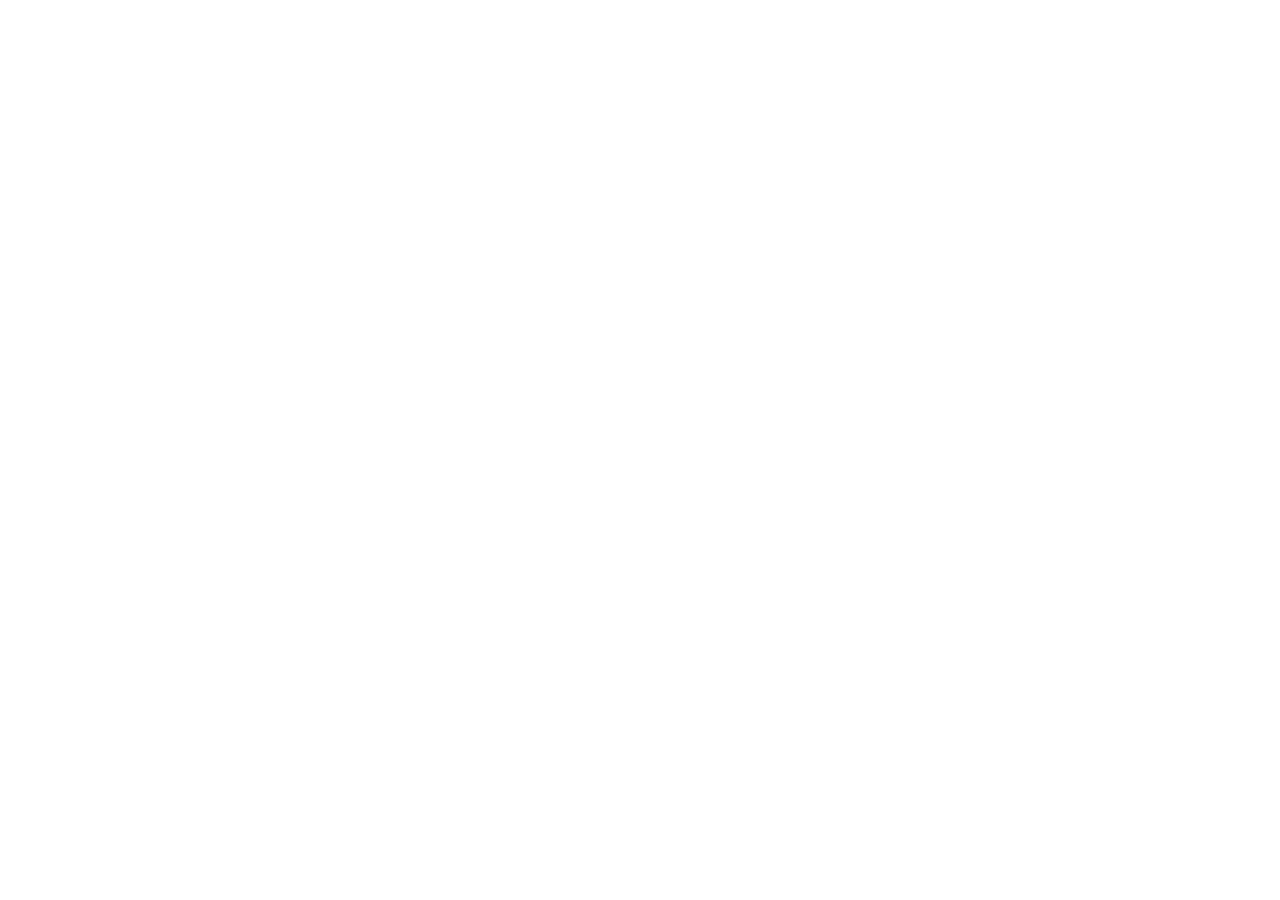
==== product.html @ 75218ef5 "opret sider" ====
<!doctype html>
<html lang="en">
  <head>
    <meta charset="UTF-8" />
    <meta name="viewport" content="width=device-width, initial-scale=1.0" />
    <title>Tøjbutik</title>
  </head>
  <body>
    <header></header>
    <main></main>
    <footer></footer>
  </body>
</html>
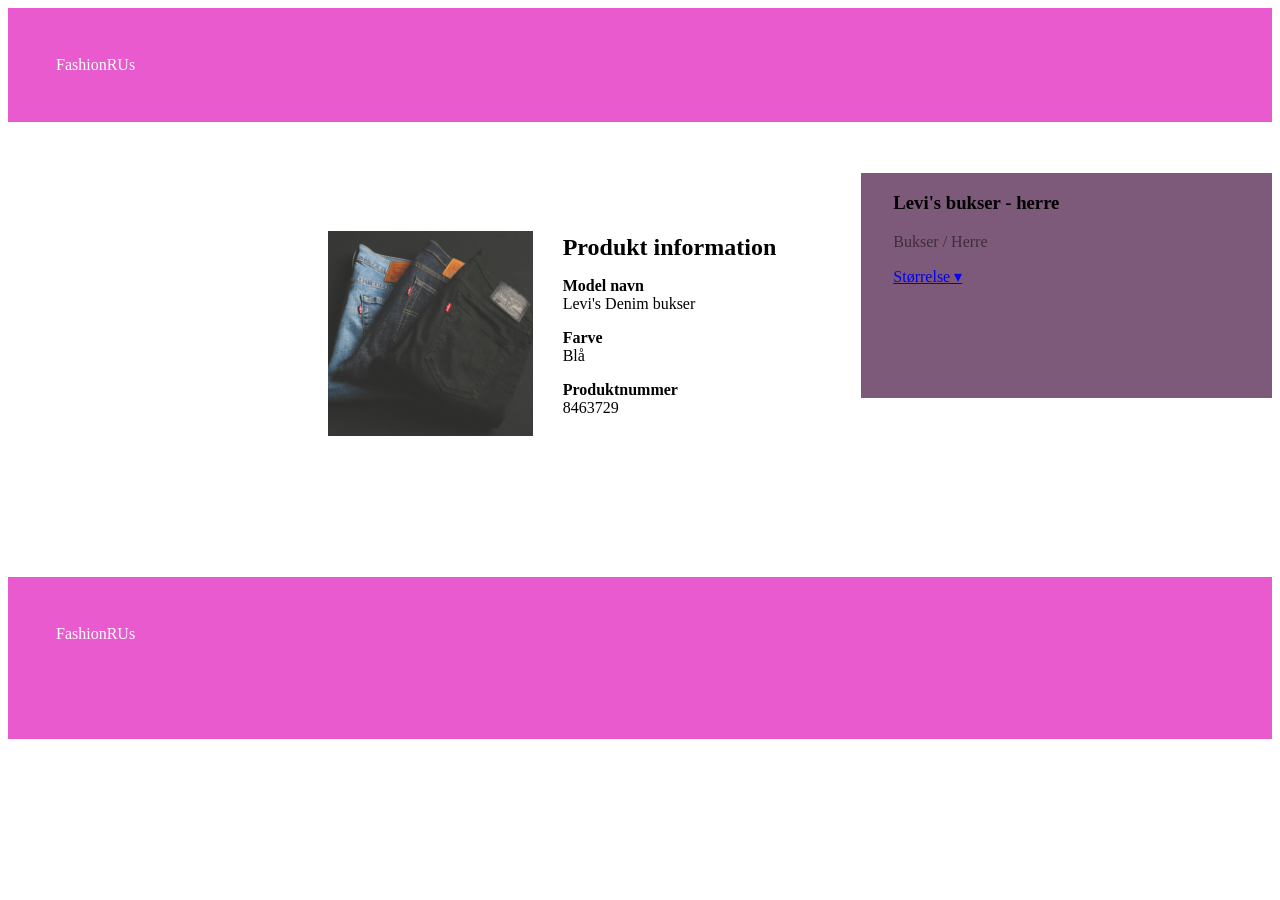
==== commit 4a82548d: "start på produktside" ====
--- a/product.html
+++ b/product.html
@@ -4,10 +4,45 @@
     <meta charset="UTF-8" />
     <meta name="viewport" content="width=device-width, initial-scale=1.0" />
     <title>Tøjbutik</title>
+    <link rel="stylesheet" href="style.css" />
   </head>
   <body>
-    <header></header>
-    <main></main>
-    <footer></footer>
+    <header>
+      <p><a href="index.html">FashionRUs</a></p>
+    </header>
+    <main>
+      <div class="grid_1-1-1">
+        <div class="information">
+          <h2 class="h2 ">Produkt information</h2>
+          <dl>
+            <dt><strong>Model navn</strong></dt>
+            <dd>Levi's Denim bukser</dd>
+            <dt><strong>Farve</strong></dt>
+            <dd>Blå</dd>
+            <dt><strong>Produktnummer</strong></dt>
+            <dd>8463729</dd>
+          </dl>
+        </div>
+        <img class="order" src="imgs/bukser.jpg" alt="" />
+      
+      <div class="boks">
+<h3>Levi's bukser - herre</h3>
+<p class="opacity">Bukser / Herre</p>
+
+<li class="dropdown">
+      <a href="#">Størrelse ▾</a>
+      <ul class="dropdown-content">
+        <li><a href="#">S</a></li>
+        <li><a href="#">M</a></li>
+        <li><a href="#">L</a></li>
+      </ul>
+    </li>
+
+      </div>
+    </div>
+    </main>
+    <footer>
+      <p>FashionRUs</p>
+    </footer>
   </body>
 </html>
--- a/style.css
+++ b/style.css
@@ -0,0 +1,173 @@
+.buttons {
+  display: grid;
+  grid-template-columns: repeat(4, 1fr);
+  gap: 2rem;
+  padding-top: 5em;
+  padding-left: 7em;
+  padding-right: 7em;
+}
+
+.buttons div {
+  background-color: rgb(81, 5, 67);
+  border: 2px solid black;
+  border-radius: 40px;
+}
+
+.buttons a {
+  display: flex;
+  justify-content: center;
+  align-items: center;
+  text-decoration: none;
+  color: rgb(255, 255, 255);
+  height: 70px;
+}
+
+h1,
+h2 {
+  margin-left: 3em;
+  margin-top: 3em;
+}
+
+header {
+  background-color: rgb(234, 90, 207);
+  padding-top: 2em;
+  padding-bottom: 2em;
+  color: white;
+}
+
+header a {
+  color: white;
+  text-decoration: none;
+}
+
+header {
+  padding-left: 3em;
+}
+
+footer {
+  background-color: rgb(234, 90, 207);
+  padding-top: 2em;
+  padding-bottom: 5em;
+  margin-top: 8em;
+  color: white;
+}
+
+footer p {
+  margin-left: 3em;
+}
+
+.product_list_container img {
+  max-width: 100%;
+  object-fit: cover;
+  aspect-ratio: 1 / 1;
+}
+
+.product_list_container {
+  display: grid;
+  grid-template-columns: repeat(4, 1fr);
+  gap: 2em;
+  margin: 2em 2em 0 2em;
+}
+
+.product_list_container div {
+  border: 2px solid black;
+  padding: 1em;
+}
+
+li {
+  list-style: none;
+}
+
+.opacity {
+  opacity: 50%;
+}
+
+.udsalg_produkt {
+  position: relative;
+}
+
+.udsalg {
+  position: absolute;
+  left: 230px;
+  bottom: 62px;
+  background-color: red;
+  color: white;
+  padding: 0.5em 0.8em;
+  border-radius: 8px;
+}
+
+.vare_udsolgt {
+  position: relative;
+}
+
+.udsolgt {
+  position: absolute;
+  background-color: rgb(55, 55, 55);
+  color: white;
+  padding: 2em;
+  opacity: 70%;
+  bottom: 413.5px;
+}
+
+.grid_1-1-1 {
+  display: grid;
+  grid-template-columns: 1fr 1fr 1fr;
+  gap: 1em;
+  align-items: center;
+}
+
+.grid_1-1-1 img {
+  max-width: 50%;
+  object-fit: cover;
+  aspect-ratio: 1 / 1;
+  padding-left: 20em;
+  padding-top: 6em;
+}
+.order {
+  order: -1;
+}
+
+dd {
+  margin: auto;
+  padding-bottom: 1em;
+}
+
+.h2 {
+  margin: auto;
+}
+
+.information {
+  padding-left: 8em;
+  padding-top: 7em;
+}
+
+.dropdown {
+  position: relative;
+  list-style: none;
+  
+}
+
+/* Skjul menuen */
+.dropdown-content {
+  display: none;
+  position: absolute;
+  top: 100%;
+  left: 0;
+  list-style: none;
+  background: white;
+  padding: 1rem;
+  margin: 0;
+  
+}
+
+/* Vis når dropdown har fokus */
+.dropdown:focus-within .dropdown-content {
+  display: block;
+}
+
+.boks{
+  background-color: rgb(125, 90, 122);
+  padding-left: 2em;
+  padding-bottom: 7em;
+  padding-right: 0;
+}
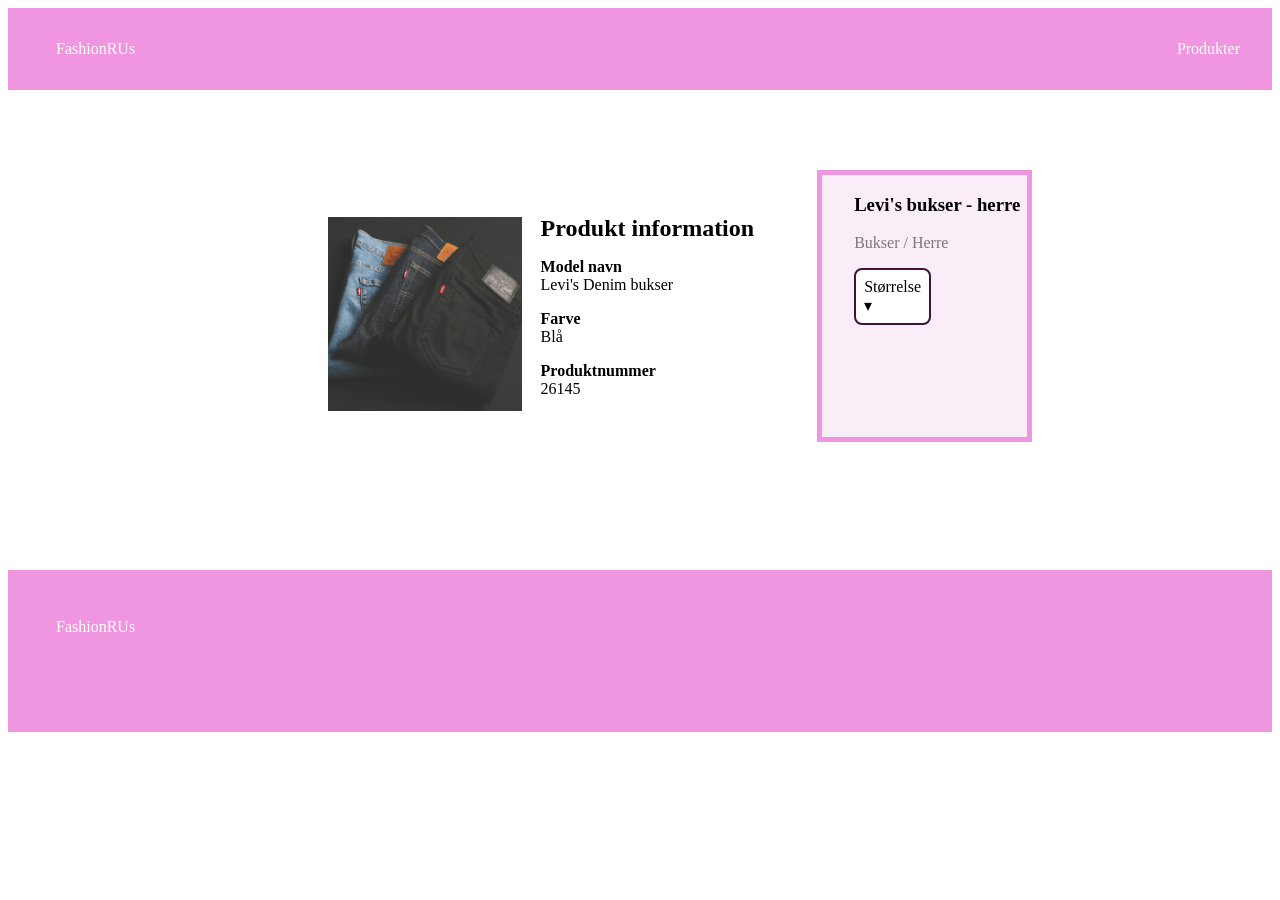
==== commit 1d9ed5b4: "færdiggør statisk site" ====
--- a/product.html
+++ b/product.html
@@ -8,38 +8,41 @@
   </head>
   <body>
     <header>
-      <p><a href="index.html">FashionRUs</a></p>
+      <a href="index.html">FashionRUs</a>
+      <a href="productlist.html">Produkter</a>
     </header>
     <main>
       <div class="grid_1-1-1">
         <div class="information">
-          <h2 class="h2 ">Produkt information</h2>
+          <h2 class="h2">Produkt information</h2>
           <dl>
             <dt><strong>Model navn</strong></dt>
             <dd>Levi's Denim bukser</dd>
             <dt><strong>Farve</strong></dt>
             <dd>Blå</dd>
             <dt><strong>Produktnummer</strong></dt>
-            <dd>8463729</dd>
+            <dd>26145</dd>
           </dl>
         </div>
         <img class="order" src="imgs/bukser.jpg" alt="" />
-      
-      <div class="boks">
-<h3>Levi's bukser - herre</h3>
-<p class="opacity">Bukser / Herre</p>
 
-<li class="dropdown">
-      <a href="#">Størrelse ▾</a>
-      <ul class="dropdown-content">
-        <li><a href="#">S</a></li>
-        <li><a href="#">M</a></li>
-        <li><a href="#">L</a></li>
-      </ul>
-    </li>
+        <div class="boks">
+          <h3>Levi's bukser - herre</h3>
+          <p class="opacity">Bukser / Herre</p>
 
+          <ul class="menu">
+            <li class="dropdown">
+              <input type="checkbox" id="toggle" />
+              <label for="toggle">Størrelse ▾</label>
+              <ul class="dropdown-content">
+                <li><a href="#">S</a></li>
+                <li><a href="#">M</a></li>
+                <li><a href="#">L</a></li>
+              </ul>
+            </li>
+          </ul>
+        </div>
       </div>
-    </div>
     </main>
     <footer>
       <p>FashionRUs</p>
--- a/style.css
+++ b/style.css
@@ -1,3 +1,4 @@
+/* forside */
 .buttons {
   display: grid;
   grid-template-columns: repeat(4, 1fr);
@@ -8,7 +9,7 @@
 }
 
 .buttons div {
-  background-color: rgb(81, 5, 67);
+  background-color: rgb(239, 117, 217);
   border: 2px solid black;
   border-radius: 40px;
 }
@@ -22,6 +23,10 @@
   height: 70px;
 }
 
+.buttons div:hover {
+  background-color: rgb(97, 18, 70);
+}
+
 h1,
 h2 {
   margin-left: 3em;
@@ -29,9 +34,12 @@
 }
 
 header {
-  background-color: rgb(234, 90, 207);
+  display: flex;
+  justify-content: space-between;
+  background-color: rgb(240, 149, 224);
   padding-top: 2em;
   padding-bottom: 2em;
+  padding-right: 2em;
   color: white;
 }
 
@@ -45,7 +53,7 @@
 }
 
 footer {
-  background-color: rgb(234, 90, 207);
+  background-color: rgb(240, 149, 224);
   padding-top: 2em;
   padding-bottom: 5em;
   margin-top: 8em;
@@ -55,6 +63,8 @@
 footer p {
   margin-left: 3em;
 }
+
+/* produktliste */
 
 .product_list_container img {
   max-width: 100%;
@@ -69,44 +79,19 @@
   margin: 2em 2em 0 2em;
 }
 
-.product_list_container div {
+.product_list_container article {
   border: 2px solid black;
   padding: 1em;
 }
 
-li {
-  list-style: none;
-}
+.product_list_container a {
+  text-decoration: none;
+  color: black;
+}
+
 
 .opacity {
   opacity: 50%;
-}
-
-.udsalg_produkt {
-  position: relative;
-}
-
-.udsalg {
-  position: absolute;
-  left: 230px;
-  bottom: 62px;
-  background-color: red;
-  color: white;
-  padding: 0.5em 0.8em;
-  border-radius: 8px;
-}
-
-.vare_udsolgt {
-  position: relative;
-}
-
-.udsolgt {
-  position: absolute;
-  background-color: rgb(55, 55, 55);
-  color: white;
-  padding: 2em;
-  opacity: 70%;
-  bottom: 413.5px;
 }
 
 .grid_1-1-1 {
@@ -136,38 +121,149 @@
   margin: auto;
 }
 
+  .productlist article {
+    position: relative;
+    display: grid;
+    grid-template-rows: subgrid;
+    grid-row: span 7;
+    gap: 0;
+  }
+
+  .productlist article h3 {
+    font-size: 1rem;
+  }
+
+  .productlist article > * {
+    margin: 0;
+    font-size: 0.9rem;
+  }
+
+  .productlist .discounted_element p,
+  .productlist .discounted .soldOut .discounted_element p {
+    display: none;
+  }
+
+  .productlist .discounted .discounted_element {
+    display: flex;
+    justify-content: space-between;
+  }
+  
+.productlist .discounted .discounted_element p {
+      display: block;
+    }
+
+  .productlist .discounted .price {
+    text-decoration: line-through;
+  }
+
+  .productlist .color_me_red {
+    background-color: rgb(255, 0, 0);
+    color: white;
+    padding: 0.5em 0.8em;
+    border-radius: 8px;
+  }
+
+  .color_me_black_and_red {
+    background-color: rgb(55, 55, 55);
+    color: rgb(255, 255, 255);
+    padding: 2em;
+    opacity: 70%;
+  }
+
+  .productlist .soldoutTxt {
+    display: none;
+  }
+  .productlist .soldOut .soldoutTxt {
+    display: block;
+    position: absolute;
+    z-index: 100;
+  
+  }
+
+  .productlist .soldOut::after {
+    content: "";
+    display: inline-block;
+    background-color: rgba(255, 255, 255, 0.442);
+    border: 0.1px solid lightgray;
+    height: 100%;
+    width: 100%;
+    position: absolute;
+  }
+
+  /* produkt */
+
 .information {
   padding-left: 8em;
   padding-top: 7em;
 }
 
+.boks {
+  border: 5px solid  rgb(240, 149, 224);
+  background-color: rgb(249, 238, 247);
+  padding-left: 2em;
+  padding-bottom: 7em;
+  margin-right: 15em;
+  margin-top: 5em;
+}
+
+
+.menu {
+  list-style: none;
+  padding: 0;
+  margin: 0;
+}
+
 .dropdown {
   position: relative;
-  list-style: none;
-  
-}
-
-/* Skjul menuen */
+}
+
+
 .dropdown-content {
   display: none;
   position: absolute;
   top: 100%;
   left: 0;
+  background: white;
   list-style: none;
-  background: white;
-  padding: 1rem;
+  padding: 0;
   margin: 0;
-  
-}
-
-/* Vis når dropdown har fokus */
+  border: 1px solid #ccc;
+  min-width: 90px;
+}
+
+/* Vis når man klikker */
 .dropdown:focus-within .dropdown-content {
   display: block;
 }
 
-.boks{
-  background-color: rgb(125, 90, 122);
-  padding-left: 2em;
-  padding-bottom: 7em;
-  padding-right: 0;
-}+.dropdown-content li a {
+  display: block;
+  padding: 10px;
+  text-decoration: none;
+  color: black;
+}
+
+.dropdown-content li a:hover {
+  background: #f2f2f2;
+}
+
+.dropdown {
+  text-decoration: none;
+  color: rgb(0, 0, 0);
+  border: 2px solid rgb(63, 20, 58);
+  padding: 0.5em;
+  margin-right: 6em;
+  border-radius: 8px;
+  background-color: rgb(255, 255, 255);
+}
+
+.dropdown input {
+  display: none;
+}
+.dropdown input:checked ~ .dropdown-content {
+  display: block;
+}
+
+.dropdown label {
+  cursor: pointer;
+}
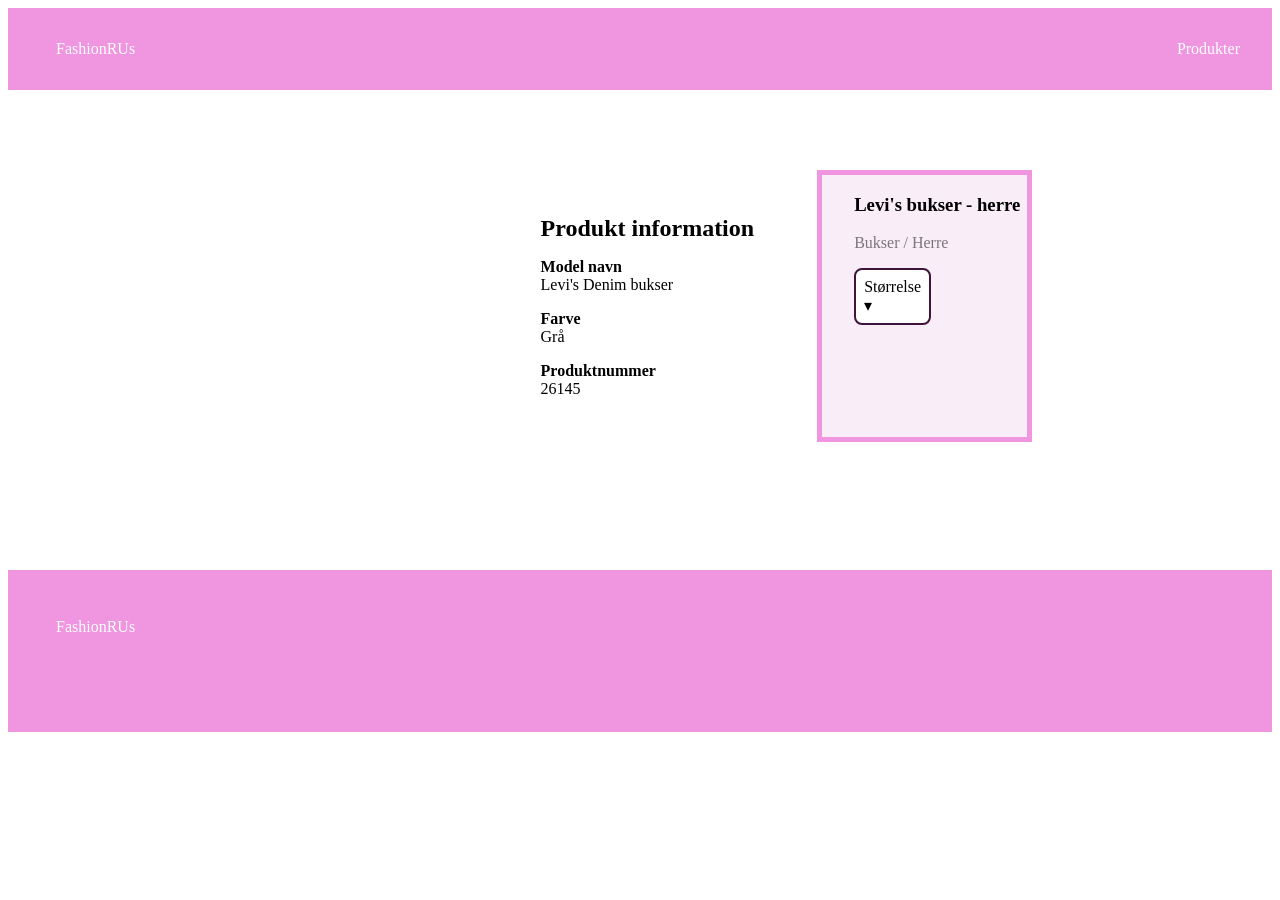
==== commit 39afedb3: "tilføj kategoriliste" ====
--- a/product.html
+++ b/product.html
@@ -19,12 +19,12 @@
             <dt><strong>Model navn</strong></dt>
             <dd>Levi's Denim bukser</dd>
             <dt><strong>Farve</strong></dt>
-            <dd>Blå</dd>
+            <dd>Grå</dd>
             <dt><strong>Produktnummer</strong></dt>
             <dd>26145</dd>
           </dl>
         </div>
-        <img class="order" src="imgs/bukser.jpg" alt="" />
+        <img class="order" src="https://kea-alt-del.dk/t7/images/webp/640/26145.webp" alt="" />
 
         <div class="boks">
           <h3>Levi's bukser - herre</h3>
--- a/style.css
+++ b/style.css
@@ -1,20 +1,20 @@
 /* forside */
-.buttons {
+.categories {
   display: grid;
-  grid-template-columns: repeat(4, 1fr);
+  grid-template-columns: repeat(3, 1fr);
   gap: 2rem;
   padding-top: 5em;
   padding-left: 7em;
   padding-right: 7em;
 }
 
-.buttons div {
+.categories div {
   background-color: rgb(239, 117, 217);
   border: 2px solid black;
   border-radius: 40px;
 }
 
-.buttons a {
+.categories a {
   display: flex;
   justify-content: center;
   align-items: center;
@@ -23,7 +23,7 @@
   height: 70px;
 }
 
-.buttons div:hover {
+.categories div:hover {
   background-color: rgb(97, 18, 70);
 }
 
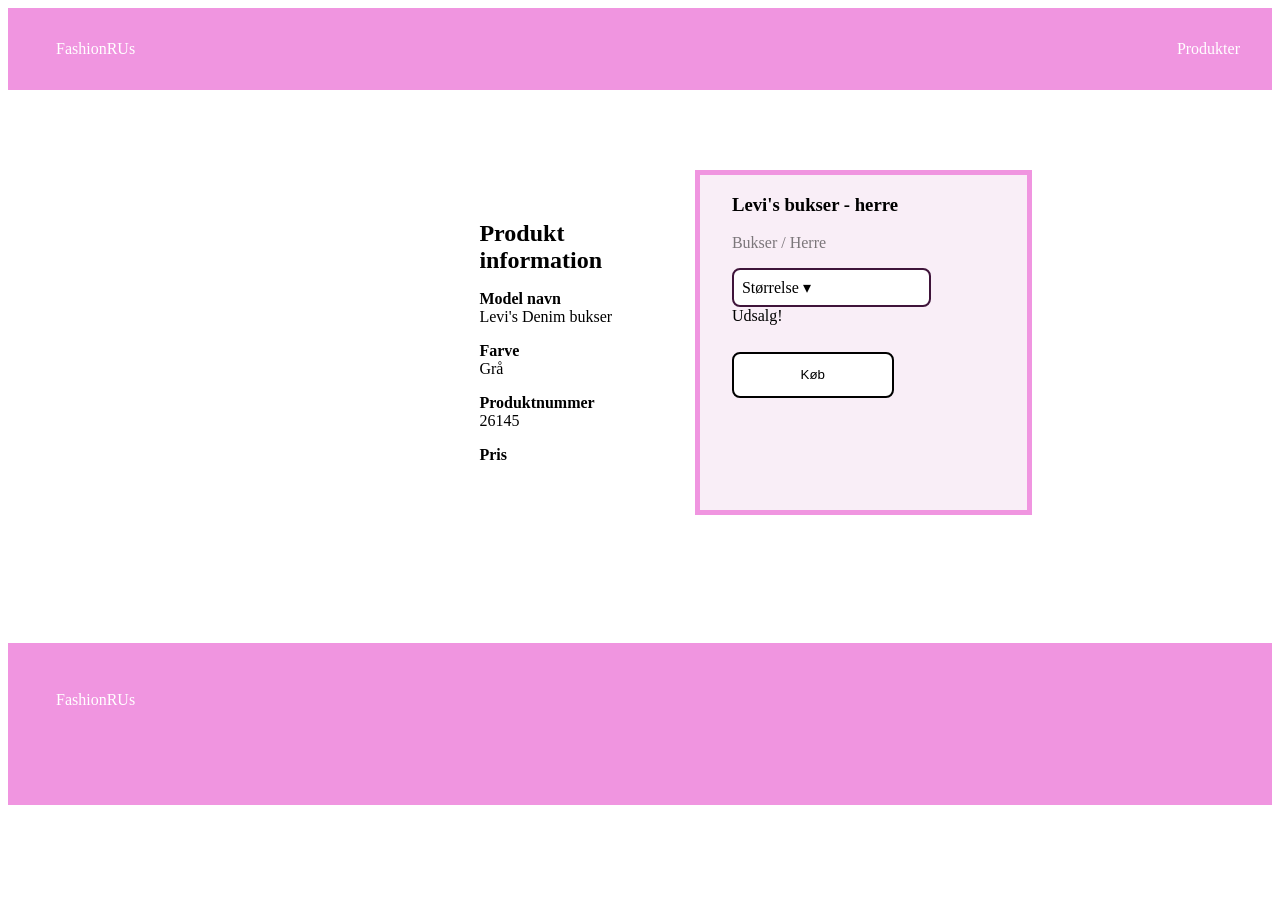
==== commit 8d9b8e10: "tilføj udsalg og udsolgt på enkelte cards" ====
--- a/product.html
+++ b/product.html
@@ -5,13 +5,14 @@
     <meta name="viewport" content="width=device-width, initial-scale=1.0" />
     <title>Tøjbutik</title>
     <link rel="stylesheet" href="style.css" />
+    <script src="js/product.js" defer></script>
   </head>
   <body>
     <header>
       <a href="index.html">FashionRUs</a>
       <a href="productlist.html">Produkter</a>
     </header>
-    <main>
+    <main id="productContainer">
       <div class="grid_1-1-1">
         <div class="information">
           <h2 class="h2">Produkt information</h2>
@@ -22,6 +23,8 @@
             <dd>Grå</dd>
             <dt><strong>Produktnummer</strong></dt>
             <dd>26145</dd>
+            <dt><strong>Pris</strong></dt>
+            <dd></dd>
           </dl>
         </div>
         <img class="order" src="https://kea-alt-del.dk/t7/images/webp/640/26145.webp" alt="" />
@@ -41,8 +44,10 @@
               </ul>
             </li>
           </ul>
+          <span class="saleLabel">Udsalg!</span> 
+          <button class="kob">Køb</button>
         </div>
-      </div>
+      </div>     
     </main>
     <footer>
       <p>FashionRUs</p>
--- a/style.css
+++ b/style.css
@@ -31,6 +31,7 @@
 h2 {
   margin-left: 3em;
   margin-top: 3em;
+  grid-column: 1/-1;
 }
 
 header {
@@ -89,7 +90,6 @@
   color: black;
 }
 
-
 .opacity {
   opacity: 50%;
 }
@@ -121,76 +121,85 @@
   margin: auto;
 }
 
-  .productlist article {
-    position: relative;
-    display: grid;
-    grid-template-rows: subgrid;
-    grid-row: span 7;
-    gap: 0;
-  }
-
-  .productlist article h3 {
-    font-size: 1rem;
-  }
-
-  .productlist article > * {
-    margin: 0;
-    font-size: 0.9rem;
-  }
-
-  .productlist .discounted_element p,
-  .productlist .discounted .soldOut .discounted_element p {
-    display: none;
-  }
-
-  .productlist .discounted .discounted_element {
-    display: flex;
-    justify-content: space-between;
-  }
-  
+.productlist article {
+  position: relative;
+  display: grid;
+  grid-template-rows: subgrid;
+  grid-row: span 7;
+  gap: 0;
+}
+
+.productlist article h3 {
+  font-size: 1rem;
+}
+
+.productlist article > * {
+  margin: 0;
+  font-size: 0.9rem;
+}
+
+.productlist .discounted_element p,
+.productlist .discounted .soldOut .discounted_element p {
+  display: none;
+}
+
+.productlist .discounted .discounted_element {
+  display: flex;
+  justify-content: space-between;
+}
+
 .productlist .discounted .discounted_element p {
-      display: block;
-    }
-
-  .productlist .discounted .price {
-    text-decoration: line-through;
-  }
-
-  .productlist .color_me_red {
-    background-color: rgb(255, 0, 0);
-    color: white;
-    padding: 0.5em 0.8em;
-    border-radius: 8px;
-  }
-
-  .color_me_black_and_red {
-    background-color: rgb(55, 55, 55);
-    color: rgb(255, 255, 255);
-    padding: 2em;
-    opacity: 70%;
-  }
-
-  .productlist .soldoutTxt {
-    display: none;
-  }
-  .productlist .soldOut .soldoutTxt {
-    display: block;
-    position: absolute;
-    z-index: 100;
-  
-  }
-
-  .productlist .soldOut::after {
-    content: "";
-    display: inline-block;
-    background-color: rgba(255, 255, 255, 0.442);
-    border: 0.1px solid lightgray;
-    height: 100%;
-    width: 100%;
-    position: absolute;
-  }
-
-  /* produkt */
+  display: block;
+}
+
+.productlist .discounted .price {
+  text-decoration: line-through;
+}
+
+.productlist .color_me_red {
+  background-color: rgb(255, 0, 0);
+  color: white;
+  padding: 0.5em 0.8em;
+  border-radius: 8px;
+}
+
+.color_me_black_and_red {
+  background-color: rgb(55, 55, 55);
+  color: rgb(255, 255, 255);
+  padding: 2em;
+  opacity: 70%;
+}
+
+.productlist .soldoutTxt {
+  display: none;
+}
+.productlist .soldOut .soldoutTxt {
+  display: block;
+  position: absolute;
+  z-index: 100;
+}
+
+.productlist .soldOut::after {
+  content: "";
+  display: inline-block;
+  background-color: rgba(255, 255, 255, 0.442);
+  border: 0.1px solid lightgray;
+  height: 100%;
+  width: 100%;
+  position: absolute;
+}
+
+/* produkt */
+
+.kob {
+  margin-top: 2em;
+  margin-right: 10em;
+  padding: 1em 5em 1em 5em;
+  background-color: white;
+  border-radius: 8px;
+  cursor: pointer;
+  border: 2px solid black;
+}
 
 .information {
   padding-left: 8em;
@@ -198,7 +207,7 @@
 }
 
 .boks {
-  border: 5px solid  rgb(240, 149, 224);
+  border: 5px solid rgb(240, 149, 224);
   background-color: rgb(249, 238, 247);
   padding-left: 2em;
   padding-bottom: 7em;
@@ -206,7 +215,6 @@
   margin-top: 5em;
 }
 
-
 .menu {
   list-style: none;
   padding: 0;
@@ -216,7 +224,6 @@
 .dropdown {
   position: relative;
 }
-
 
 .dropdown-content {
   display: none;
